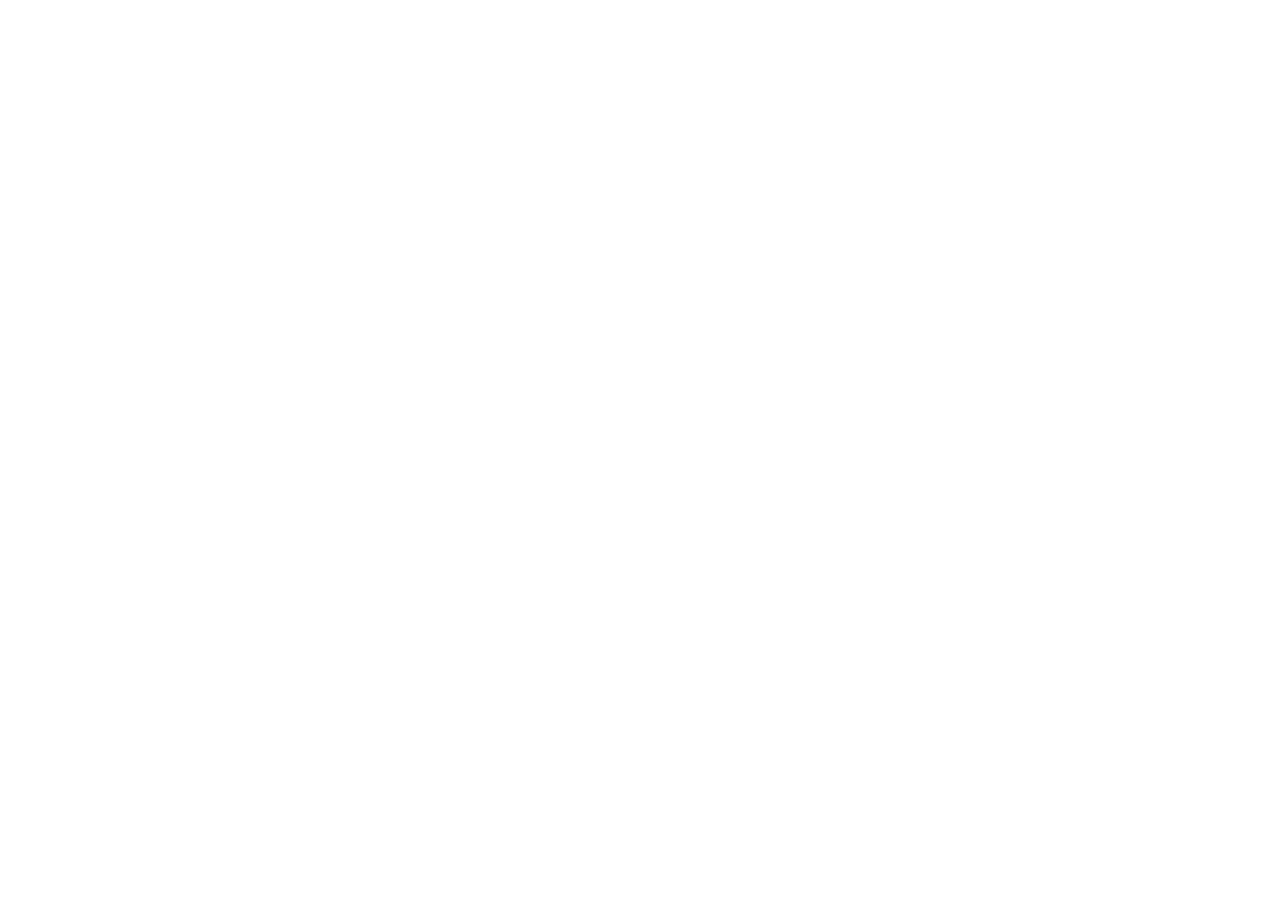
==== Clase 05/index.html @ 8356de40 "Cambios" ====
<!DOCTYPE html>
<html lang="es">
<head>
    <meta charset="UTF-8">
    <meta http-equiv="X-UA-Compatible" content="IE=edge">
    <meta name="viewport" content="width=device-width, initial-scale=1.0">
    <title>Document</title>
</head>
<body>
    <div>
        <header>

        </header>
    </div>
</body>
</html>
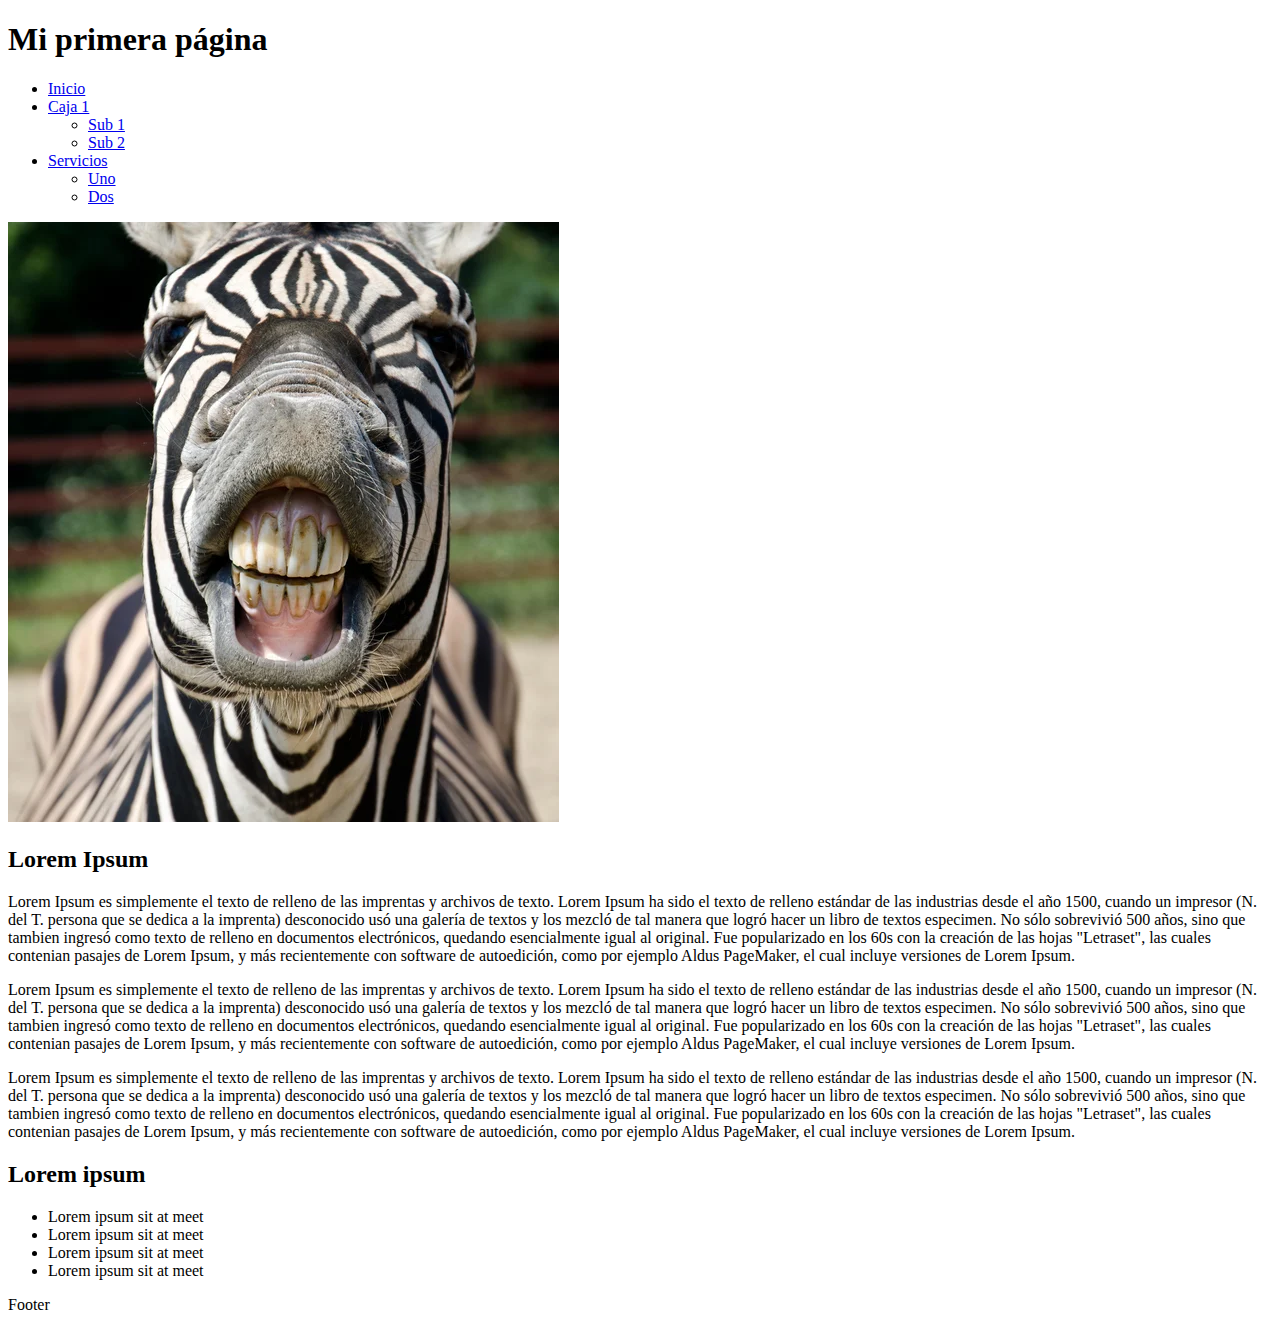
==== commit 0fb91f77: "Cambios" ====
--- a/Clase 05/index.html
+++ b/Clase 05/index.html
@@ -4,13 +4,82 @@
     <meta charset="UTF-8">
     <meta http-equiv="X-UA-Compatible" content="IE=edge">
     <meta name="viewport" content="width=device-width, initial-scale=1.0">
-    <title>Document</title>
+    <link rel="steelsheet" href="..//Clase 05/styles.css">
+    <title>Clase 5</title>
 </head>
 <body>
     <div>
         <header>
+          <h1 class="title">Mi primera página</h1>
+            <nav id="menu">
+                <ul>
+                    <li><a href="#">Inicio</a></li>
+                    <li><a href="#">Caja 1</a>
+                        <ul>
+                            <li> <a href="#">Sub 1</a> </li>
+                            <li> <a href="#">Sub 2</a> </li>
+                        </ul>
+                    </li>
+                    <li><a href="#">Servicios</a> 
+                        <ul>
+                            <li> <a href="#">Uno</a> </li>
+                            <li> <a href="#">Dos</a> </li>
+                        </ul>
+                    </li>
+             </nav>
+          </header>
+        <main>
+            <img src="..//Clase 05/assets/Imagen.jpg" alt="Imagen">
+            <section>
+                <h2 class="subtitle">Lorem Ipsum</h1>
+                <p>
+                    Lorem Ipsum es simplemente el texto de relleno de las imprentas y archivos de texto. Lorem Ipsum ha
+                    sido el texto de relleno estándar de las industrias desde el año 1500, cuando un impresor (N. del T.
+                    persona que se dedica a la imprenta) desconocido usó una galería de textos y los mezcló de tal
+                    manera que logró hacer un libro de textos especimen. No sólo sobrevivió 500 años, sino que tambien
+                    ingresó como texto de relleno en documentos electrónicos, quedando esencialmente igual al original.
+                    Fue popularizado en los 60s con la creación de las hojas "Letraset", las cuales contenian pasajes de
+                    Lorem Ipsum, y más recientemente con software de autoedición, como por ejemplo Aldus PageMaker, el
+                    cual incluye versiones de Lorem Ipsum.
+                </p>
 
-        </header>
+                <p>
+                    Lorem Ipsum es simplemente el texto de relleno de las imprentas y archivos de texto. Lorem Ipsum ha
+                    sido el texto de relleno estándar de las industrias desde el año 1500, cuando un impresor (N. del T.
+                    persona que se dedica a la imprenta) desconocido usó una galería de textos y los mezcló de tal
+                    manera que logró hacer un libro de textos especimen. No sólo sobrevivió 500 años, sino que tambien
+                    ingresó como texto de relleno en documentos electrónicos, quedando esencialmente igual al original.
+                    Fue popularizado en los 60s con la creación de las hojas "Letraset", las cuales contenian pasajes de
+                    Lorem Ipsum, y más recientemente con software de autoedición, como por ejemplo Aldus PageMaker, el
+                    cual incluye versiones de Lorem Ipsum.
+                </p>
+
+                <p>
+                    Lorem Ipsum es simplemente el texto de relleno de las imprentas y archivos de texto. Lorem Ipsum ha
+                    sido el texto de relleno estándar de las industrias desde el año 1500, cuando un impresor (N. del T.
+                    persona que se dedica a la imprenta) desconocido usó una galería de textos y los mezcló de tal
+                    manera que logró hacer un libro de textos especimen. No sólo sobrevivió 500 años, sino que tambien
+                    ingresó como texto de relleno en documentos electrónicos, quedando esencialmente igual al original.
+                    Fue popularizado en los 60s con la creación de las hojas "Letraset", las cuales contenian pasajes de
+                    Lorem Ipsum, y más recientemente con software de autoedición, como por ejemplo Aldus PageMaker, el
+                    cual incluye versiones de Lorem Ipsum.
+                </p>
+            </section>
+        </main>
+        <aside>
+            <h2>Lorem ipsum</h2>
+            <ul>
+                <li>Lorem ipsum sit at meet</li>
+                <li>Lorem ipsum sit at meet</li>
+                <li>Lorem ipsum sit at meet</li>
+                <li>Lorem ipsum sit at meet</li>
+            </ul>
+
+              </aside>
+        <footer>
+            <p>Footer</p>
+        </footer>
+
     </div>
 </body>
 </html>--- a/Clase 05/styles.css
+++ b/Clase 05/styles.css
@@ -0,0 +1,3 @@
+nav{
+    text-decoration: none;
+}